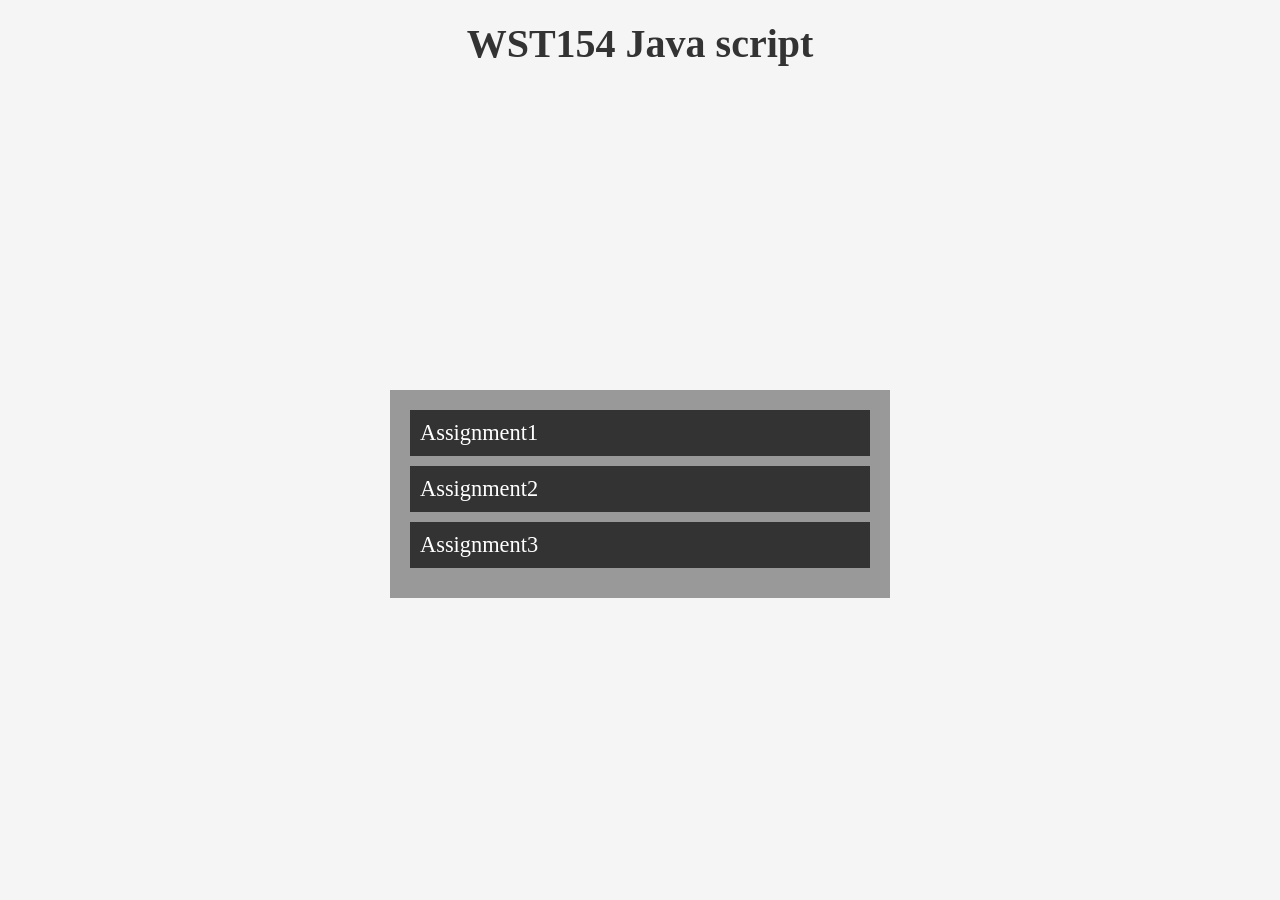
==== index.html @ 30b90115 "repository" ====
<!DOCTYPE html>
<html lang="en">
<head>
    <meta charset="UTF-8">
    <meta name="viewport" content="width=device-width, initial-scale=1.0">
    <title>Document</title>
    <link rel="stylesheet" href="styles.css">
</head>
<body>
    <main>
        <h1>WST154 Java script</h1>
        <ul>
            <li><a href="Assignment1/">Assignment1</a></li>
            <li><a href="Assignment2/">Assignment2</a></li>
            <li><a href="Assignment3/">Assignment3</a></li>

        </ul>
    </main>
    
</body>
</html>
---- styles.css ----
*{
    margin: 0;
    padding: 0;
    box-sizing:border-box ; 
}

main{
    font-family: 'Poppins' , san-serif;
    background: #f5f5f5;
    display: flex;
    flex-direction: column;
    justify-content: center;
    align-items: center;
    min-height: 100vh;

}

h1{
    font-size: 2.5rem;
    color: #333;
    margin: 20px;
}

ul{
    list-style: none;
    background-color: #999;
    width: 500px;
    margin: auto;
    padding: 20px;


    li{
        margin-bottom: 10px;

        a{
            text-decoration: none;
            color: #fff;
            font-size: 1.4rem;
            padding: 10px;
            display:block;
            background-color: #333;
        }      
    }
}
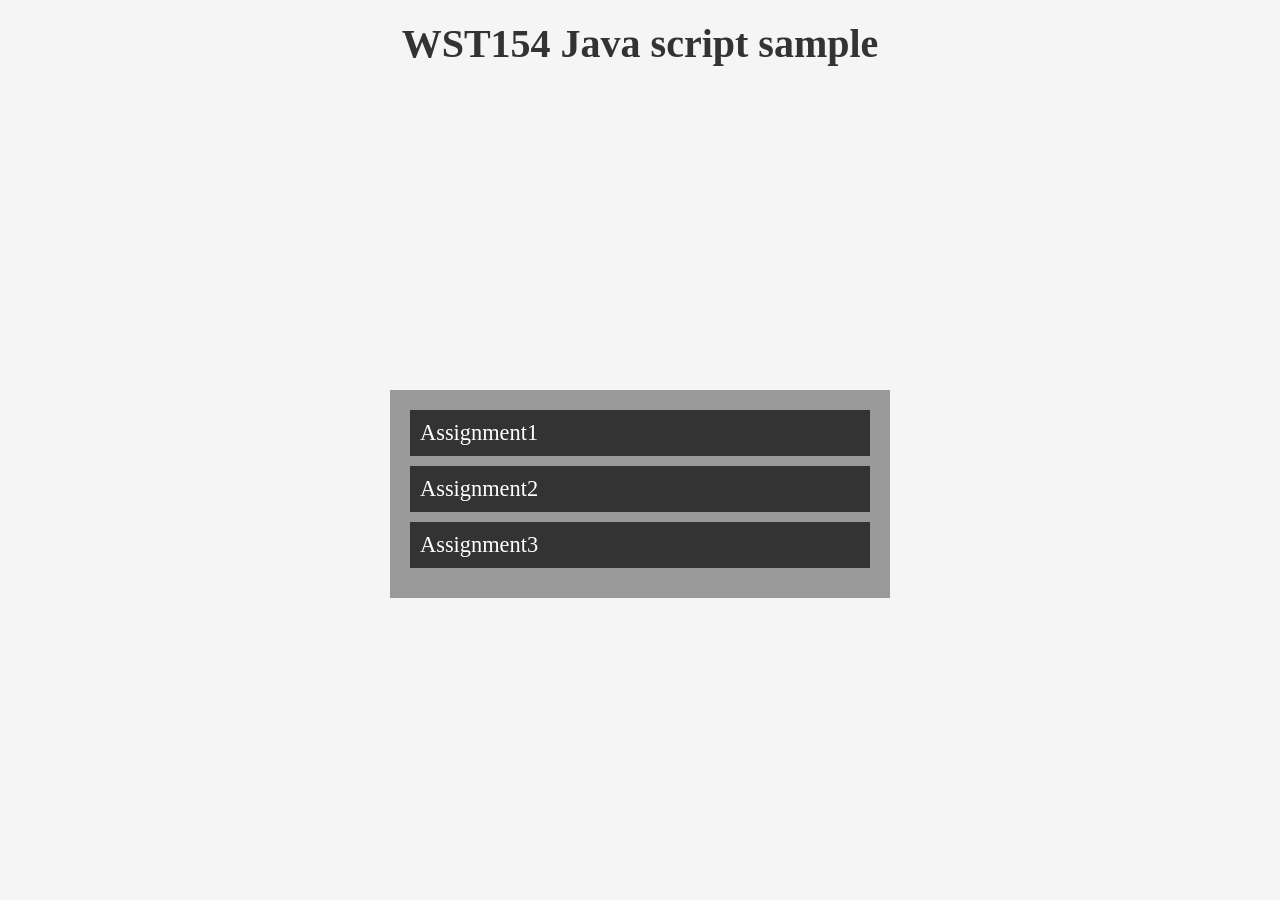
==== commit 7ae817c7: "sample" ====
--- a/index.html
+++ b/index.html
@@ -8,7 +8,7 @@
 </head>
 <body>
     <main>
-        <h1>WST154 Java script</h1>
+        <h1>WST154 Java script sample</h1>
         <ul>
             <li><a href="Assignment1/">Assignment1</a></li>
             <li><a href="Assignment2/">Assignment2</a></li>
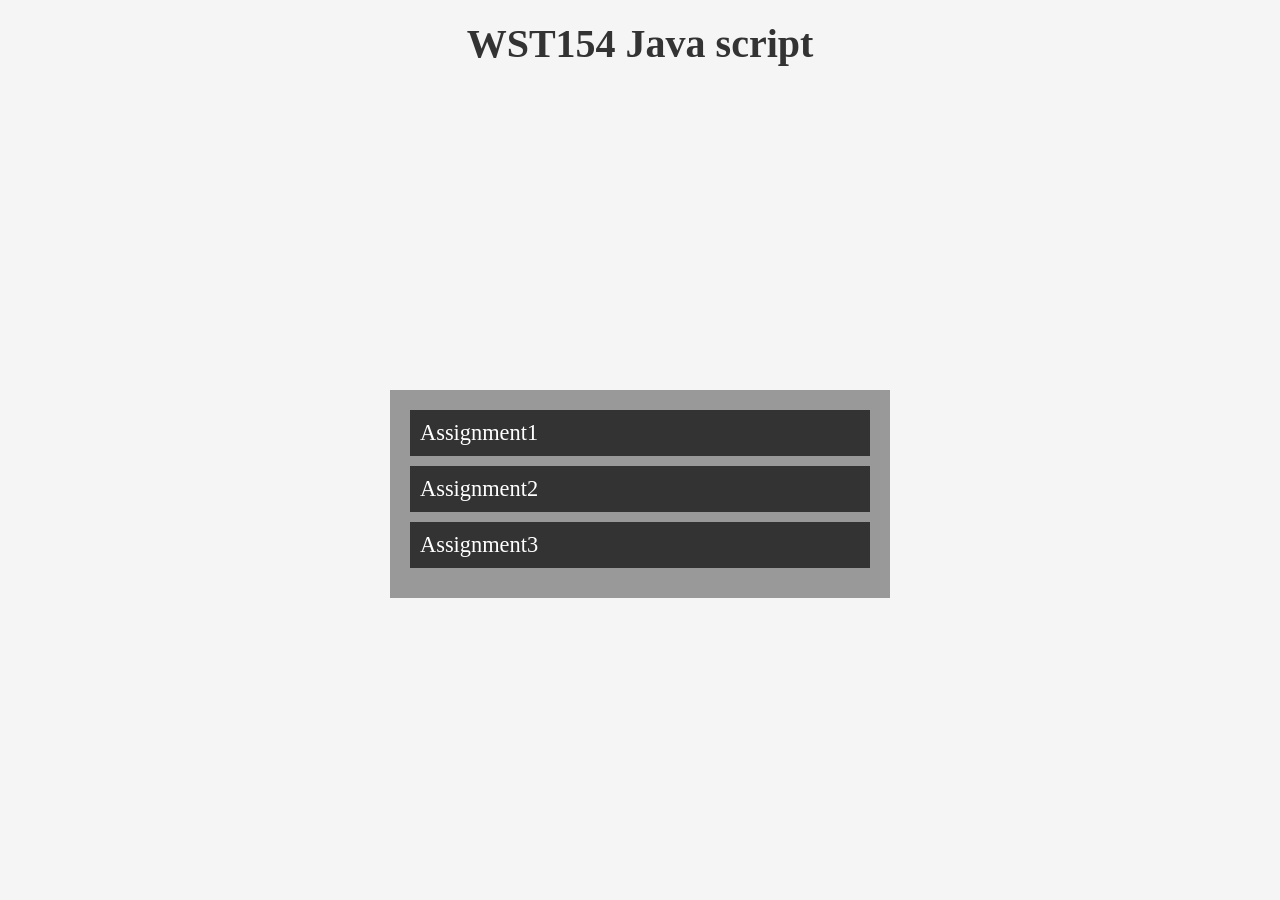
==== commit a9d34aeb: "remove sample" ====
--- a/index.html
+++ b/index.html
@@ -8,7 +8,7 @@
 </head>
 <body>
     <main>
-        <h1>WST154 Java script sample</h1>
+        <h1>WST154 Java script</h1>
         <ul>
             <li><a href="Assignment1/">Assignment1</a></li>
             <li><a href="Assignment2/">Assignment2</a></li>
